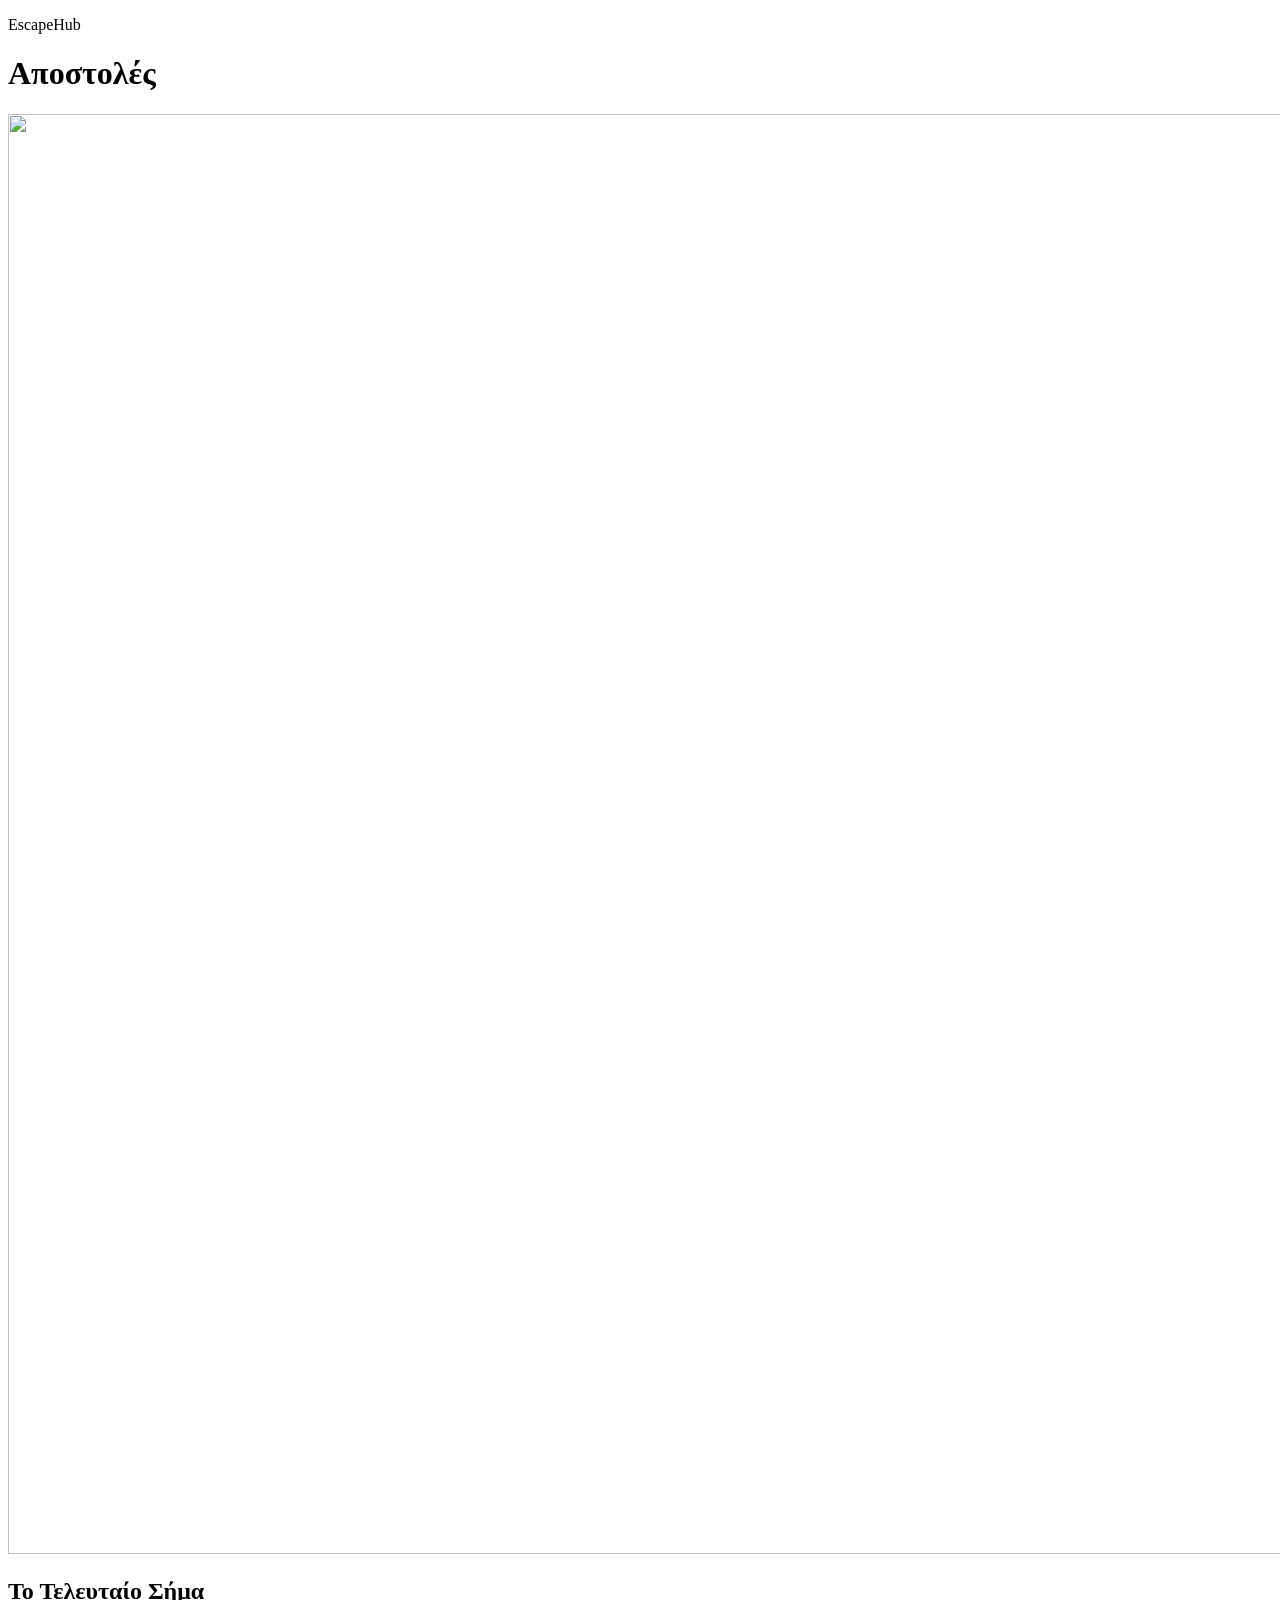
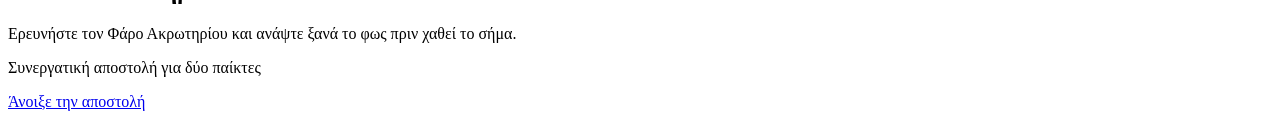
==== src/main/resources/web/catalog.html @ f4a54a8b "Add the mission catalog and launch the lighthouse demo (#17)" ====
<!doctype html>
<html lang="el">
<head>
  <meta charset="utf-8">
  <meta name="viewport" content="width=device-width, initial-scale=1">
  <meta name="theme-color" content="#172a38">
  <title>Αποστολές — EscapeHub</title>
  <link rel="icon" href="/lighthouse.png" type="image/png">
  <link rel="stylesheet" href="/style.css">
</head>
<body>
  <main class="catalog">
    <header>
      <p class="brand">EscapeHub</p>
      <h1>Αποστολές</h1>
    </header>
    <article class="mission-card" aria-labelledby="lighthouse-title">
      <img src="/lighthouse.png" alt="" width="2560" height="1440">
      <div class="mission-card-content">
        <h2 id="lighthouse-title">Το Τελευταίο Σήμα</h2>
        <p>Ερευνήστε τον Φάρο Ακρωτηρίου και ανάψτε ξανά το φως πριν χαθεί το σήμα.</p>
        <p class="mission-players">Συνεργατική αποστολή για δύο παίκτες</p>
        <a class="return-button" href="/play">Άνοιξε την αποστολή</a>
      </div>
    </article>
  </main>
</body>
</html>
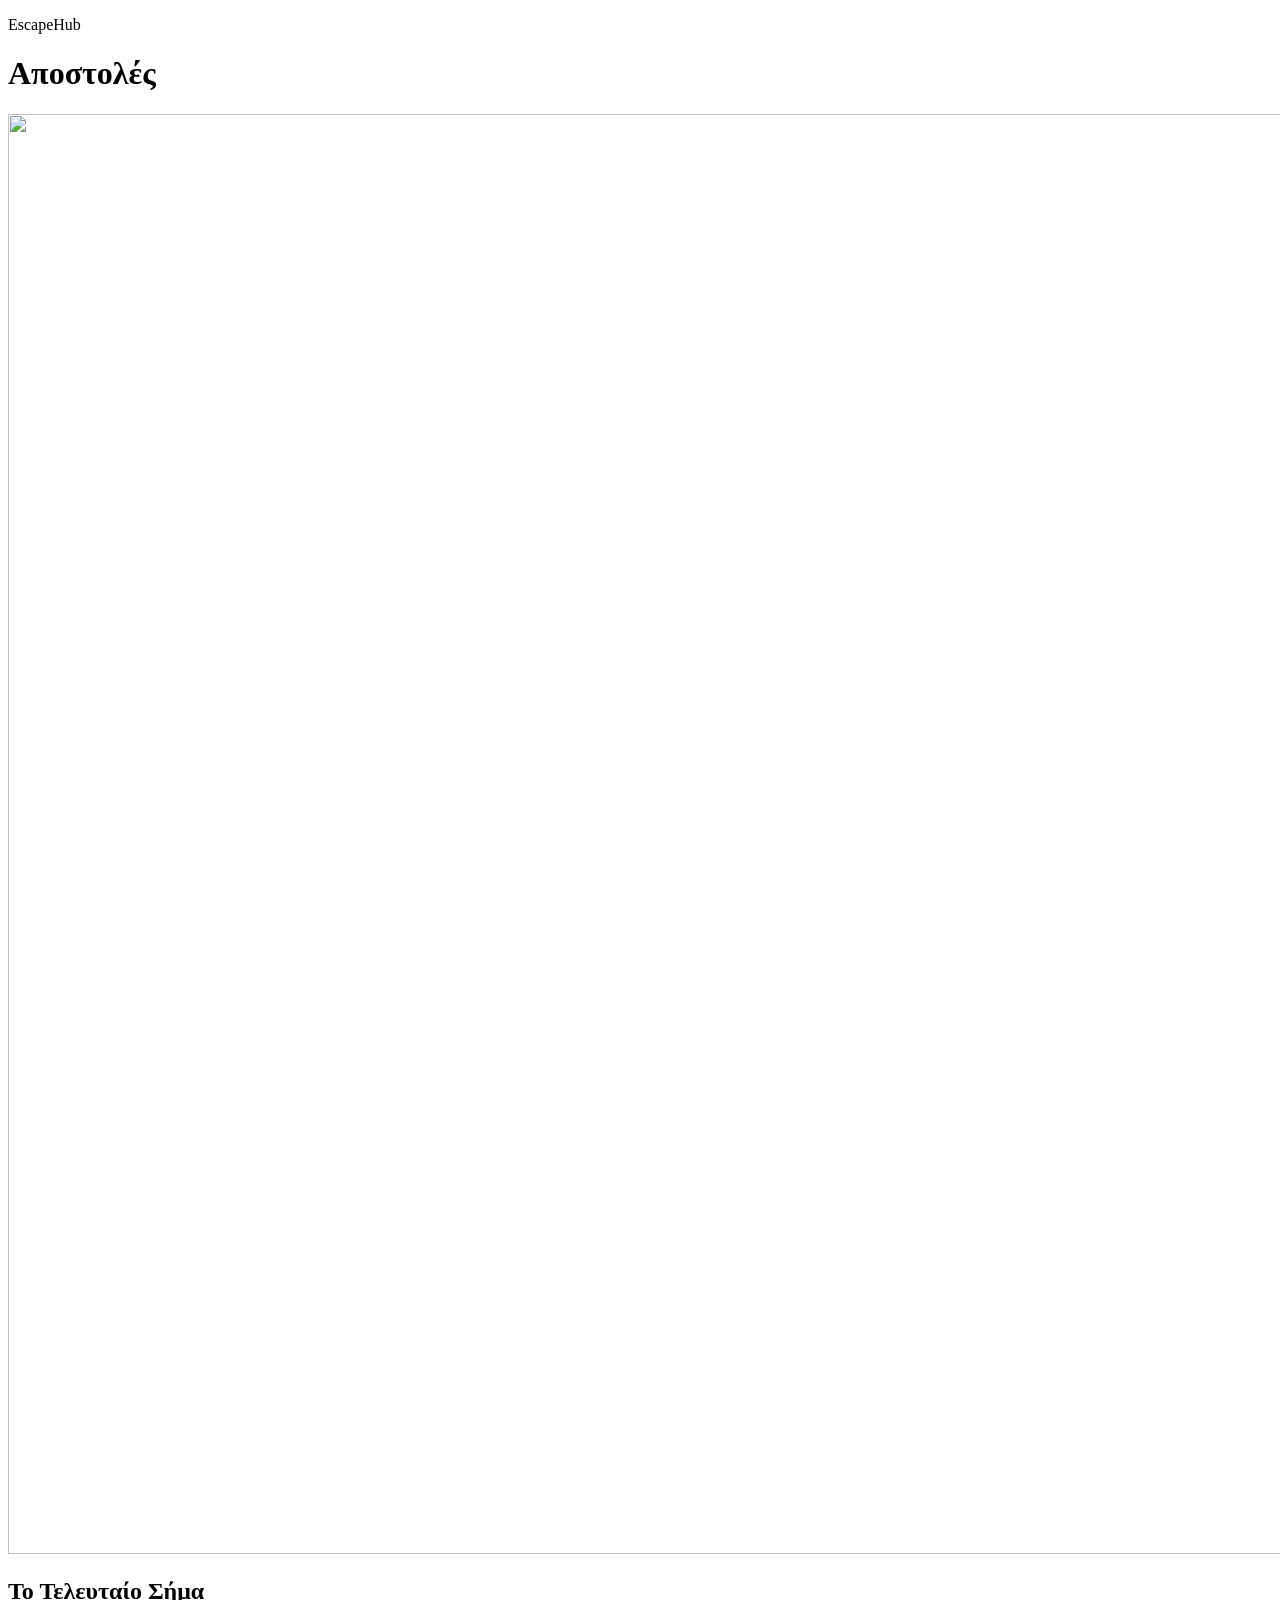
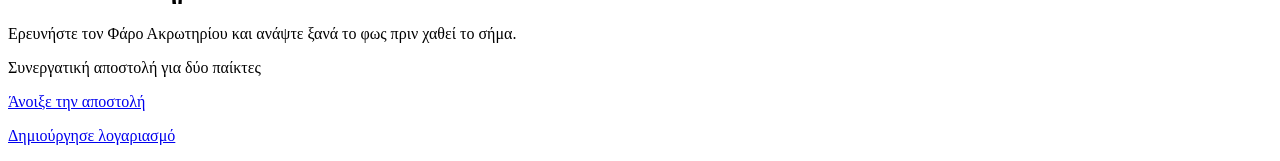
==== commit 24425087: "Merge registration into the mission catalog" ====
--- a/src/main/resources/web/catalog.html
+++ b/src/main/resources/web/catalog.html
@@ -23,6 +23,7 @@
         <a class="return-button" href="/play">Άνοιξε την αποστολή</a>
       </div>
     </article>
+    <p class="catalog-registration"><a class="text-button" href="/register">Δημιούργησε λογαριασμό</a></p>
   </main>
 </body>
 </html>
